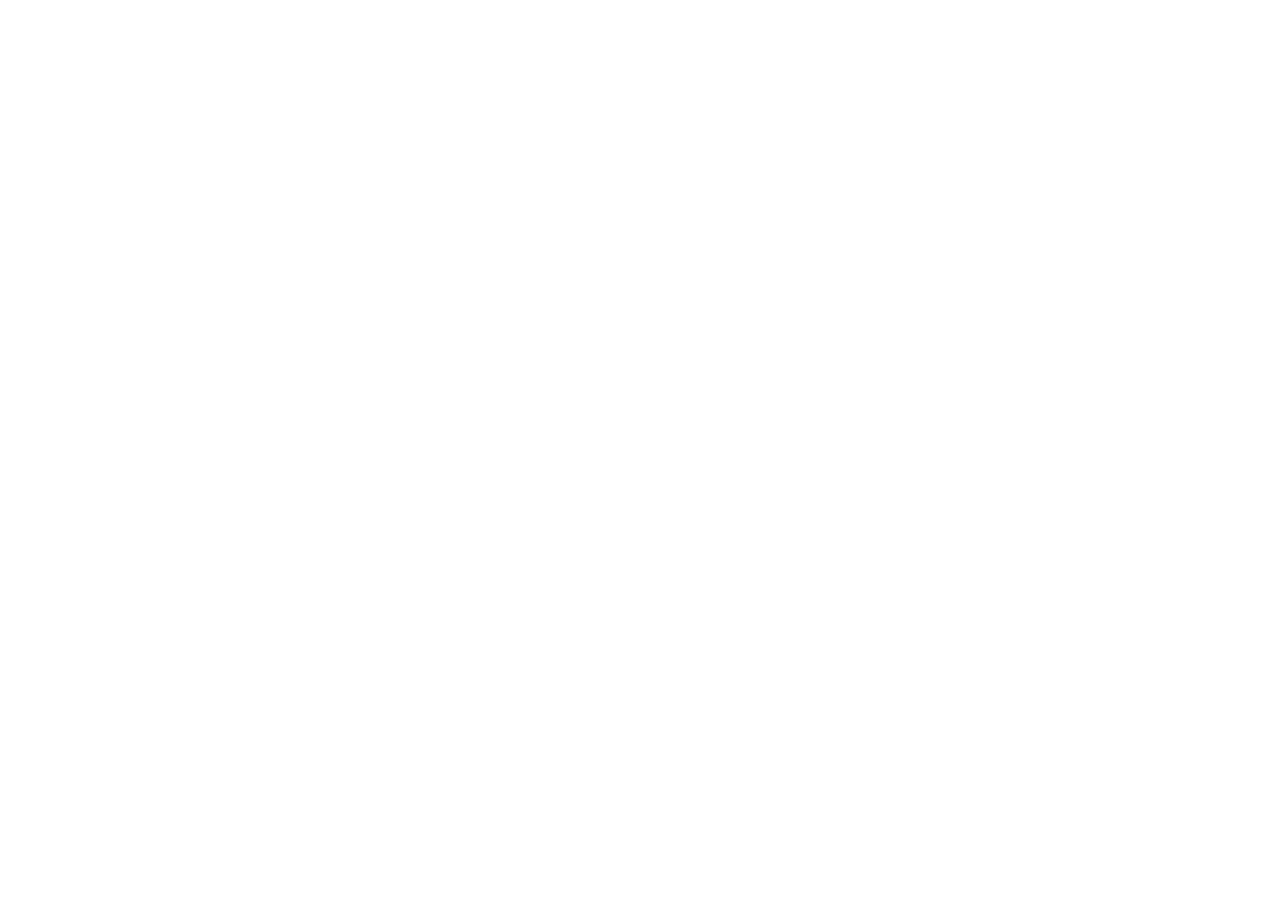
==== index.html @ d792e011 "setting up basic skeleton" ====
<!DOCTYPE html>
<html lang="en">

<head>
    <!-- meta -->
    <meta charset="UTF-8">
    <meta name="viewport" content="width=device-width, initial-scale=1.0">
    <meta http-equiv="X-UA-Compatible" content="ie=edge">

    <!-- title -->
    <title>About | Jasmine's Bootstrap Portfolio</title>

    <!-- css -->
    <link rel="stylesheet" href="https://stackpath.bootstrapcdn.com/bootstrap/4.3.1/css/bootstrap.min.css" integrity="sha384-ggOyR0iXCbMQv3Xipma34MD+dH/1fQ784/j6cY/iJTQUOhcWr7x9JvoRxT2MZw1T" crossorigin="anonymous">
</head>

<body>
    
    
    <!-- Scripts -->
    <script src="https://code.jquery.com/jquery-3.3.1.slim.min.js" integrity="sha384-q8i/X+965DzO0rT7abK41JStQIAqVgRVzpbzo5smXKp4YfRvH+8abtTE1Pi6jizo" crossorigin="anonymous"></script>
    <script src="https://cdnjs.cloudflare.com/ajax/libs/popper.js/1.14.7/umd/popper.min.js" integrity="sha384-UO2eT0CpHqdSJQ6hJty5KVphtPhzWj9WO1clHTMGa3JDZwrnQq4sF86dIHNDz0W1" crossorigin="anonymous"></script>
    <script src="https://stackpath.bootstrapcdn.com/bootstrap/4.3.1/js/bootstrap.min.js" integrity="sha384-JjSmVgyd0p3pXB1rRibZUAYoIIy6OrQ6VrjIEaFf/nJGzIxFDsf4x0xIM+B07jRM" crossorigin="anonymous"></script>
</body>

</html>
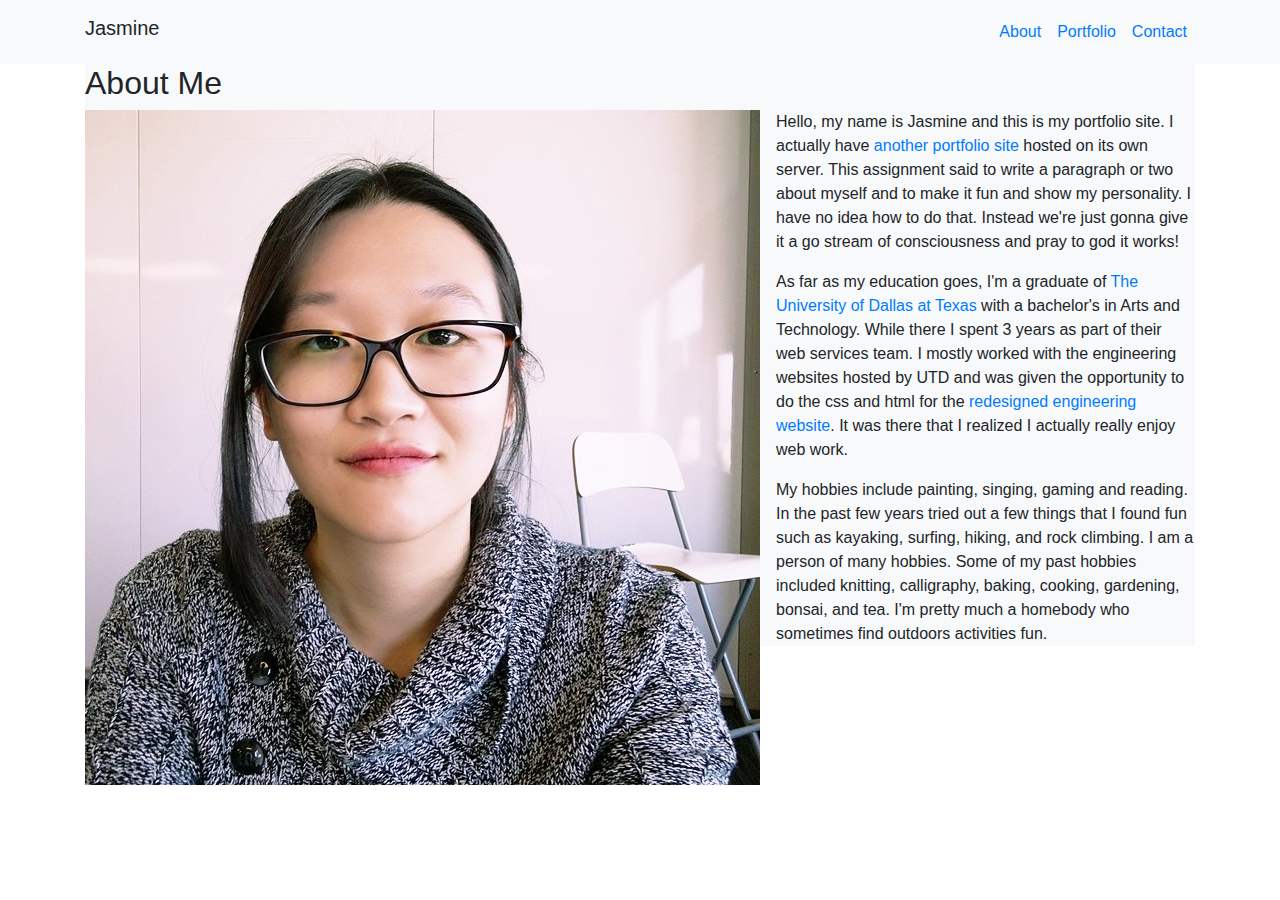
==== commit 5839b86c: "general styling for the pages and setting up the content for "About Me"" ====
--- a/index.html
+++ b/index.html
@@ -4,18 +4,62 @@
 <head>
     <!-- meta -->
     <meta charset="UTF-8">
-    <meta name="viewport" content="width=device-width, initial-scale=1.0">
+    <meta name="viewport" content="width=device-width, initial-scale=1, shrink-to-fit=no">
     <meta http-equiv="X-UA-Compatible" content="ie=edge">
 
     <!-- title -->
-    <title>About | Jasmine's Bootstrap Portfolio</title>
+    <title>Contact | Jasmine's Bootstrap Portfolio</title>
 
     <!-- css -->
     <link rel="stylesheet" href="https://stackpath.bootstrapcdn.com/bootstrap/4.3.1/css/bootstrap.min.css" integrity="sha384-ggOyR0iXCbMQv3Xipma34MD+dH/1fQ784/j6cY/iJTQUOhcWr7x9JvoRxT2MZw1T" crossorigin="anonymous">
+    <link rel="stylesheet" type="text/css" href="style.css">
 </head>
 
 <body>
+    <!-- Header -->
+    <header>
+        <nav class="navbar navbar-expand-md bg-light">
+            <div class="container">
+                <h1 class="navbar-brand">Jasmine</h1>
+                
+                <ul class="navbar-nav">
+                    <li class="nav-item active">
+                        <a class="nav-link" href="index.html">About<span class="sr-only">(current)</span></a>
+                    </li>
+                    <li class="nav-item">
+                        <a class="nav-link" href="portfolio.html">Portfolio</a>
+                    </li>
+                    <li class="nav-item">
+                        <a class="nav-link" href="contact.html">Contact</a>
+                    </li>
+                </ul>
+                
+            </div>
+        </nav>
+    </header>
+
+
+    <!-- Content -->
+    <div class="container">
+        <article class="bg-light">
+            <h2>About Me</h2>
+
+            <img class="img-fluid float-left mr-3 mb-3 avatar" src="assets/images/jasmine_tsai.jpg" alt="an image of jasmine the owner of this portfolio">
+
+            <p>Hello, my name is Jasmine and this is my portfolio site. I actually have <a href="http://jtsai972.space" target="_blank">another portfolio site</a> hosted on its own server. This assignment said to write a paragraph or two about myself and to make it fun and show my personality. I have no idea how to do that. Instead we're just gonna give it a go stream of consciousness and pray to god it works!</p>
     
+            <p>As far as my education goes, I'm a graduate of <a href="https://utdallas.edu/" alt="a link to UT Dallas' website" target="_blank">The University of Dallas at Texas</a> with a bachelor's in Arts and Technology. While there I spent 3 years as part of their web services team. I mostly worked with the engineering websites hosted by UTD and was given the opportunity to do the css and html for the <a href="https://engineering.utdallas.edu/" target="_blank" alt="engineering website">redesigned engineering website</a>. It was there that I realized I actually really enjoy web work.</p>
+    
+            <p>My hobbies include painting, singing, gaming and reading. In the past few years tried out a few things that I found fun such as kayaking, surfing, hiking, and rock climbing. I am a person of many hobbies. Some of my past hobbies included knitting, calligraphy, baking, cooking, gardening, bonsai, and tea. I'm pretty much a homebody who sometimes find outdoors activities fun.</p>
+    
+            <p></p>
+        </article>
+    </div>
+    
+    <!-- Footer-->
+    <footer>
+
+    </footer>
     
     <!-- Scripts -->
     <script src="https://code.jquery.com/jquery-3.3.1.slim.min.js" integrity="sha384-q8i/X+965DzO0rT7abK41JStQIAqVgRVzpbzo5smXKp4YfRvH+8abtTE1Pi6jizo" crossorigin="anonymous"></script>
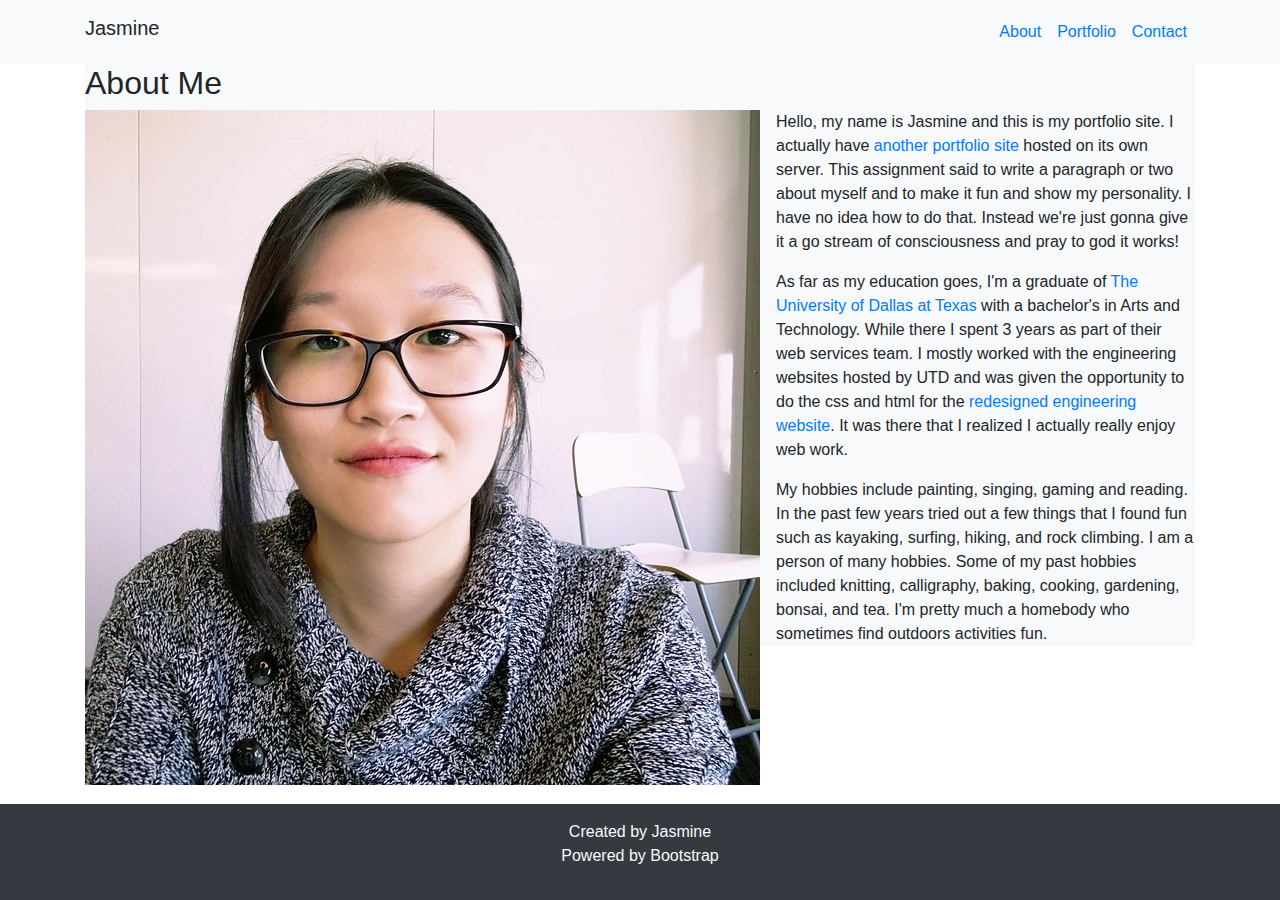
==== commit 0bccf463: "Adding footer stuff" ====
--- a/index.html
+++ b/index.html
@@ -11,7 +11,8 @@
     <title>Contact | Jasmine's Bootstrap Portfolio</title>
 
     <!-- css -->
-    <link rel="stylesheet" href="https://stackpath.bootstrapcdn.com/bootstrap/4.3.1/css/bootstrap.min.css" integrity="sha384-ggOyR0iXCbMQv3Xipma34MD+dH/1fQ784/j6cY/iJTQUOhcWr7x9JvoRxT2MZw1T" crossorigin="anonymous">
+    <link rel="stylesheet" href="https://stackpath.bootstrapcdn.com/bootstrap/4.3.1/css/bootstrap.min.css"
+        integrity="sha384-ggOyR0iXCbMQv3Xipma34MD+dH/1fQ784/j6cY/iJTQUOhcWr7x9JvoRxT2MZw1T" crossorigin="anonymous">
     <link rel="stylesheet" type="text/css" href="style.css">
 </head>
 
@@ -21,7 +22,7 @@
         <nav class="navbar navbar-expand-md bg-light">
             <div class="container">
                 <h1 class="navbar-brand">Jasmine</h1>
-                
+
                 <ul class="navbar-nav">
                     <li class="nav-item active">
                         <a class="nav-link" href="index.html">About<span class="sr-only">(current)</span></a>
@@ -33,7 +34,7 @@
                         <a class="nav-link" href="contact.html">Contact</a>
                     </li>
                 </ul>
-                
+
             </div>
         </nav>
     </header>
@@ -44,27 +45,46 @@
         <article class="bg-light">
             <h2>About Me</h2>
 
-            <img class="img-fluid float-left mr-3 mb-3 avatar" src="assets/images/jasmine_tsai.jpg" alt="an image of jasmine the owner of this portfolio">
+            <img class="img-fluid float-left mr-3 mb-3 avatar" src="assets/images/jasmine_tsai.jpg"
+                alt="an image of jasmine the owner of this portfolio">
 
-            <p>Hello, my name is Jasmine and this is my portfolio site. I actually have <a href="http://jtsai972.space" target="_blank">another portfolio site</a> hosted on its own server. This assignment said to write a paragraph or two about myself and to make it fun and show my personality. I have no idea how to do that. Instead we're just gonna give it a go stream of consciousness and pray to god it works!</p>
-    
-            <p>As far as my education goes, I'm a graduate of <a href="https://utdallas.edu/" alt="a link to UT Dallas' website" target="_blank">The University of Dallas at Texas</a> with a bachelor's in Arts and Technology. While there I spent 3 years as part of their web services team. I mostly worked with the engineering websites hosted by UTD and was given the opportunity to do the css and html for the <a href="https://engineering.utdallas.edu/" target="_blank" alt="engineering website">redesigned engineering website</a>. It was there that I realized I actually really enjoy web work.</p>
-    
-            <p>My hobbies include painting, singing, gaming and reading. In the past few years tried out a few things that I found fun such as kayaking, surfing, hiking, and rock climbing. I am a person of many hobbies. Some of my past hobbies included knitting, calligraphy, baking, cooking, gardening, bonsai, and tea. I'm pretty much a homebody who sometimes find outdoors activities fun.</p>
-    
+            <p>Hello, my name is Jasmine and this is my portfolio site. I actually have <a href="http://jtsai972.space"
+                    target="_blank">another portfolio site</a> hosted on its own server. This assignment said to write a
+                paragraph or two about myself and to make it fun and show my personality. I have no idea how to do that.
+                Instead we're just gonna give it a go stream of consciousness and pray to god it works!</p>
+
+            <p>As far as my education goes, I'm a graduate of <a href="https://utdallas.edu/"
+                    alt="a link to UT Dallas' website" target="_blank">The University of Dallas at Texas</a> with a
+                bachelor's in Arts and Technology. While there I spent 3 years as part of their web services team. I
+                mostly worked with the engineering websites hosted by UTD and was given the opportunity to do the css
+                and html for the <a href="https://engineering.utdallas.edu/" target="_blank"
+                    alt="engineering website">redesigned engineering website</a>. It was there that I realized I
+                actually really enjoy web work.</p>
+
+            <p>My hobbies include painting, singing, gaming and reading. In the past few years tried out a few things
+                that I found fun such as kayaking, surfing, hiking, and rock climbing. I am a person of many hobbies.
+                Some of my past hobbies included knitting, calligraphy, baking, cooking, gardening, bonsai, and tea. I'm
+                pretty much a homebody who sometimes find outdoors activities fun.</p>
+
             <p></p>
         </article>
     </div>
-    
+
     <!-- Footer-->
-    <footer>
+    <footer class="fixed-bottom bg-dark text-center p-3">
+        <p class="text-light">Created by Jasmine <br>Powered by Bootstrap</p>
+    </footer>
 
-    </footer>
-    
     <!-- Scripts -->
-    <script src="https://code.jquery.com/jquery-3.3.1.slim.min.js" integrity="sha384-q8i/X+965DzO0rT7abK41JStQIAqVgRVzpbzo5smXKp4YfRvH+8abtTE1Pi6jizo" crossorigin="anonymous"></script>
-    <script src="https://cdnjs.cloudflare.com/ajax/libs/popper.js/1.14.7/umd/popper.min.js" integrity="sha384-UO2eT0CpHqdSJQ6hJty5KVphtPhzWj9WO1clHTMGa3JDZwrnQq4sF86dIHNDz0W1" crossorigin="anonymous"></script>
-    <script src="https://stackpath.bootstrapcdn.com/bootstrap/4.3.1/js/bootstrap.min.js" integrity="sha384-JjSmVgyd0p3pXB1rRibZUAYoIIy6OrQ6VrjIEaFf/nJGzIxFDsf4x0xIM+B07jRM" crossorigin="anonymous"></script>
+    <script src="https://code.jquery.com/jquery-3.3.1.slim.min.js"
+        integrity="sha384-q8i/X+965DzO0rT7abK41JStQIAqVgRVzpbzo5smXKp4YfRvH+8abtTE1Pi6jizo"
+        crossorigin="anonymous"></script>
+    <script src="https://cdnjs.cloudflare.com/ajax/libs/popper.js/1.14.7/umd/popper.min.js"
+        integrity="sha384-UO2eT0CpHqdSJQ6hJty5KVphtPhzWj9WO1clHTMGa3JDZwrnQq4sF86dIHNDz0W1"
+        crossorigin="anonymous"></script>
+    <script src="https://stackpath.bootstrapcdn.com/bootstrap/4.3.1/js/bootstrap.min.js"
+        integrity="sha384-JjSmVgyd0p3pXB1rRibZUAYoIIy6OrQ6VrjIEaFf/nJGzIxFDsf4x0xIM+B07jRM"
+        crossorigin="anonymous"></script>
 </body>
 
-</html>+</html>
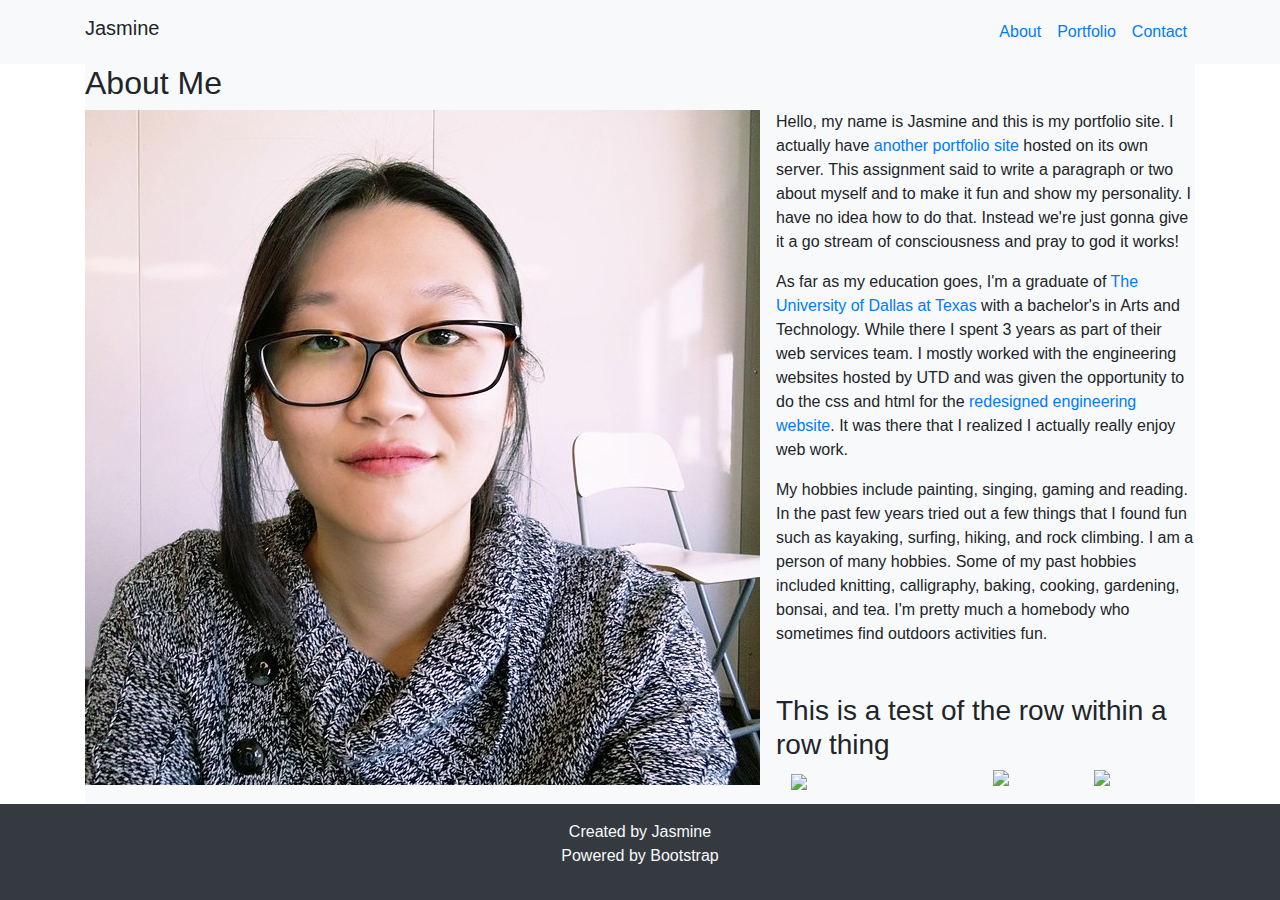
==== commit 9e8a2cdd: "some adjustments to the sub-row thing" ====
--- a/index.html
+++ b/index.html
@@ -66,7 +66,51 @@
                 Some of my past hobbies included knitting, calligraphy, baking, cooking, gardening, bonsai, and tea. I'm
                 pretty much a homebody who sometimes find outdoors activities fun.</p>
 
-            <p></p>
+            <!-- Adding in sub rows ? -->
+
+
+            <div class="container">
+                <h3 class="mt-5 mb-2">This is a test of the row within a row thing</h2>
+
+                    <div class="row">
+
+                        <!-- Col 1-->
+                        <div class="col col-md-6 col-xs-12">
+                            <img class="img-fluid" src="https://picsum.photos/600/600" />
+                        </div>
+
+                        <!-- Col 2-->
+                        <div class="col col-md-6 col-xs-12">
+                            <div class="row">
+
+                                <!-- col 2a-->
+                                <div class="col col-md-6 col-xs-12">
+                                    <img class="img-fluid mb-4" src="https://picsum.photos/300/300" />
+                                </div>
+                                <!-- Col 2b-->
+                                <div class="col col-md-6 col-xs-12">
+                                    <img class="img-fluid mb-4" src="https://picsum.photos/300/300" />
+                                </div>
+
+                            </div>
+                            <div class="row">
+
+                                <!-- col 2a-->
+                                <div class="col col-md-6 col-xs-12">
+                                    <img class="img-fluid mb-4" src="https://picsum.photos/400/400" />
+                                </div>
+                                <!-- Col 2b-->
+                                <div class="col col-md-6 col-xs-12">
+                                    <img class="img-fluid mb-4" src="https://picsum.photos/400/400" />
+                                </div>
+
+                            </div>
+                        </div>
+
+                    </div>
+
+            </div> <!-- container end -->
+            <!-- Subrow end -->
         </article>
     </div>
 
